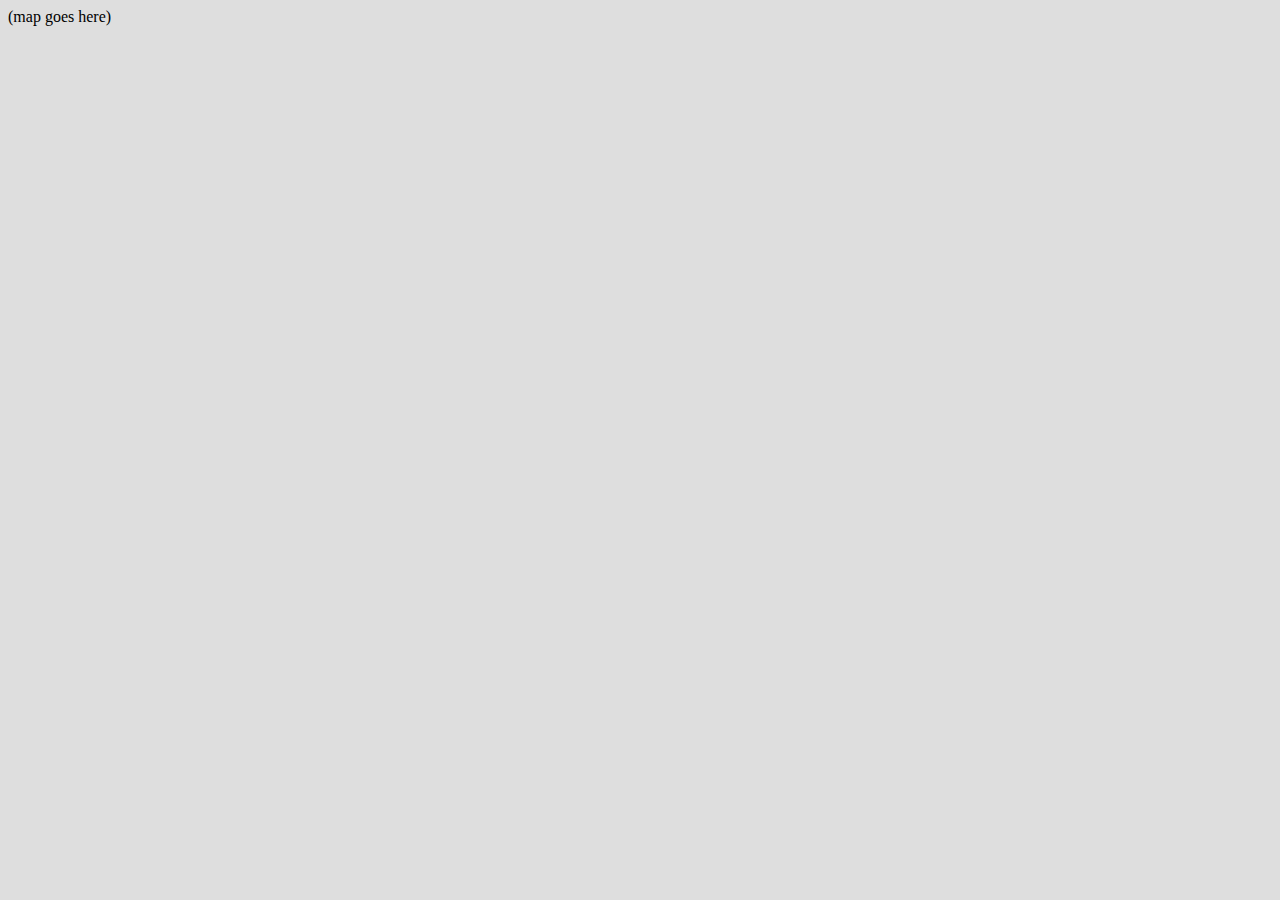
==== mmap/index.html @ ad0ab6bc "Initial commit" ====
<!DOCTYPE html>
<html>
<head>
<meta charset='utf-8'>
<link rel="stylesheet" type="text/css" href="style.css" />
<title>COMP20 Marauder's Map</title>
</head>

<body>
    <div id="map">
        (map goes here)
    </div>
</body>
</html>
---- mmap/style.css ----
body {
    background-color:#DEDEDE;
}

#map {
}
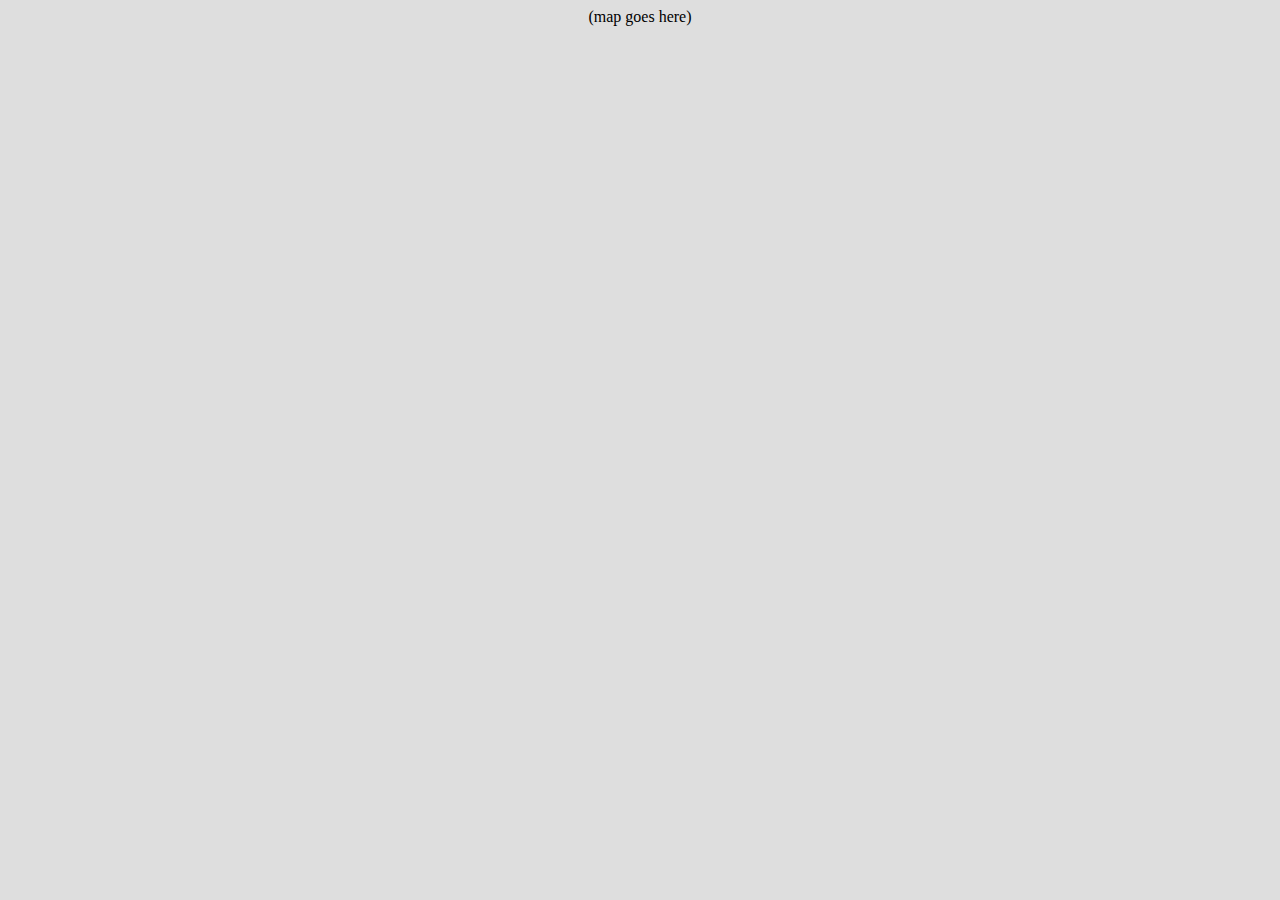
==== commit 4538ed7f: "added some geolocation/formatting stuff" ====
--- a/mmap/index.html
+++ b/mmap/index.html
@@ -7,6 +7,7 @@
 </head>
 
 <body>
+    <script src="script.js"></script>
     <div id="map">
         (map goes here)
     </div>
--- a/mmap/style.css
+++ b/mmap/style.css
@@ -1,6 +1,7 @@
 
 body {
     background-color:#DEDEDE;
+    text-align:center;
 }
 
 #map {
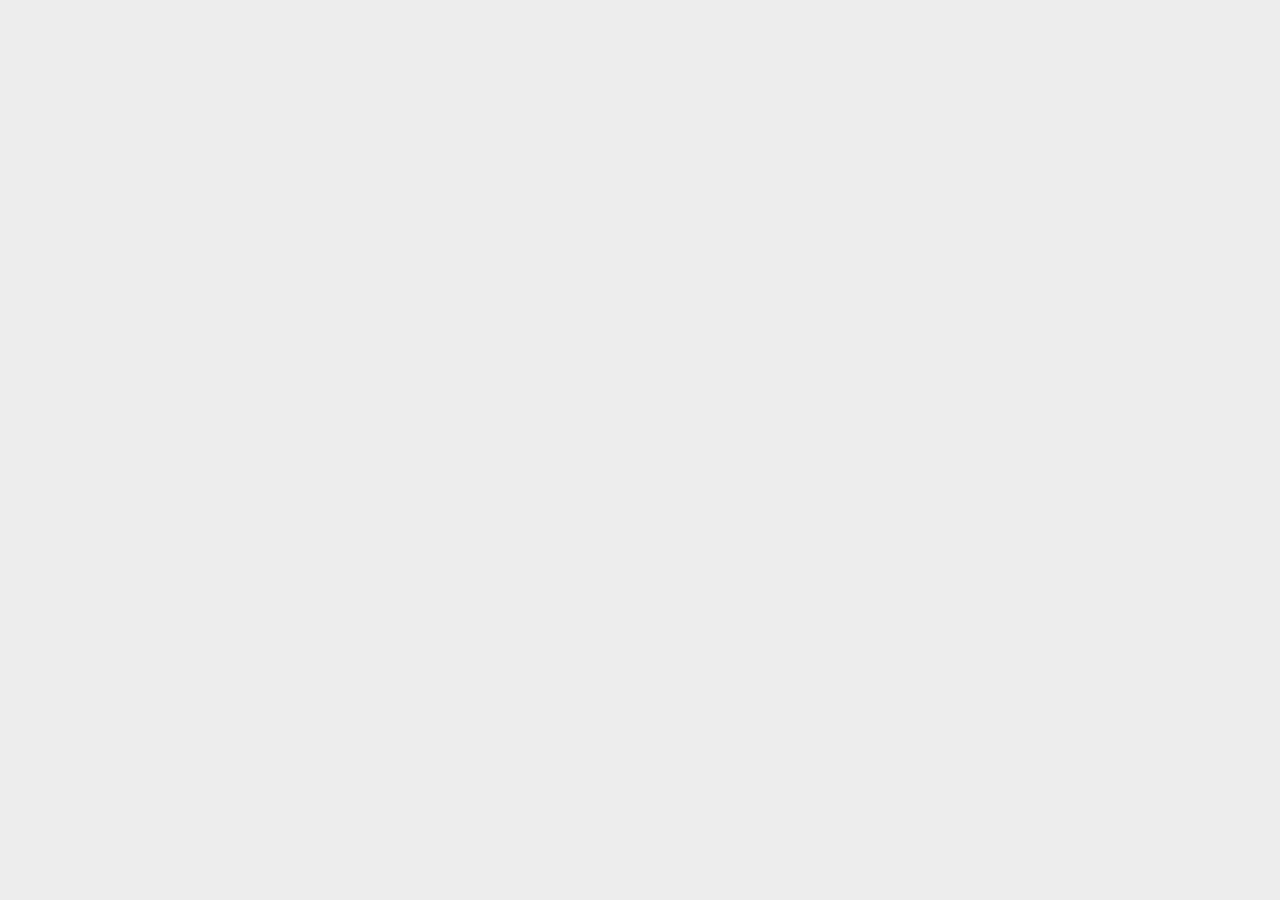
==== commit c3248ab5: "Updated files to render map" ====
--- a/mmap/index.html
+++ b/mmap/index.html
@@ -1,15 +1,79 @@
 <!DOCTYPE html>
 <html>
+
 <head>
-<meta charset='utf-8'>
-<link rel="stylesheet" type="text/css" href="style.css" />
-<title>COMP20 Marauder's Map</title>
+    <meta charset='utf-8'>
+    <link rel="stylesheet" type="text/css" href="style.css" />
+    <script type="text/javascript" src="http://maps.googleapis.com/maps/api/js"></script>
+    <script type="text/javascript" src="script.js"></script>
+    <title>Marauder's Map</title>
 </head>
 
-<body>
-    <script src="script.js"></script>
-    <div id="map">
-        (map goes here)
-    </div>
+
+<body onload="init()">
+    <div id="map_canvas"></div>
 </body>
+
 </html>
+
+<!--
+<!DOCTYPE html>
+
+<html>
+	<head>
+        <meta charset="utf-8" />
+		<title>Redline</title>
+		<meta name="viewport" content="initial-scale=1.0, user-scalable=no" />
+		<script type="text/javascript" src="http://maps.googleapis.com/maps/api/js"></script>
+        <link rel="stylesheet" href="style.css" type="text/css" />
+		
+		<script>
+			var myLat = 42.3553;
+			var myLng = -71.10;
+			var myOptions = {
+						zoom: 12, // The larger the zoom number, the bigger the zoom
+						center: new google.maps.LatLng(myLat, myLng),
+						mapTypeId: google.maps.MapTypeId.ROADMAP
+					};
+			var map;
+			var trainList;
+			
+			function init()
+			{
+				map = new google.maps.Map(document.getElementById("map_canvas"), myOptions);
+				addTrains();
+			}
+			
+			function addTrains()
+			{
+                var req = new XMLHttpRequest();
+                //req.open('GET', 'http://developer.mbta.com/lib/rthr/red.json', true);
+                //req.send();
+                var response = new Object();
+                req.onreadystatechange = function() {
+                    if (req.readyState == 4 && req.status == 200) {
+                        response = JSON.parse(req.responseText);
+                    }
+                }
+                var myLatlng2 = new google.maps.LatLng(myLat, myLng);
+                //createMarker(myLatlng2, map, 'hey :-^)');
+             } 
+
+             function createMarker (latLng, map, title) {
+                var marker = new google.maps.Marker({
+                    position: latLng,
+                    map: map,
+                    title:title
+                });
+                marker.setMap(map);
+             }
+		</script>
+	</head>
+	
+	<body onload="init()">
+		<div id="map_canvas"></div>
+	</body>
+</html>
+
+-->
+
--- a/mmap/style.css
+++ b/mmap/style.css
@@ -1,9 +1,20 @@
+
+html {
+    height:100%;
+}
 
 body {
-    background-color:#DEDEDE;
+	font-family: Helvetica, "Helvetica Neue", Arial, sans-serif;
+	height: 100%;
+	margin: 0px;
+	padding: 0px;
     text-align:center;
+    font-family:Helvetica;
+    background-color:#EDEDED
 }
 
-#map {
+#map_canvas {
+	width: 100%;
+	height: 100%;
 }
 
--- a/mmap/style.css
+++ b/mmap/style.css
@@ -1,9 +1,20 @@
+
+html {
+    height:100%;
+}
 
 body {
-    background-color:#DEDEDE;
+	font-family: Helvetica, "Helvetica Neue", Arial, sans-serif;
+	height: 100%;
+	margin: 0px;
+	padding: 0px;
     text-align:center;
+    font-family:Helvetica;
+    background-color:#EDEDED
 }
 
-#map {
+#map_canvas {
+	width: 100%;
+	height: 100%;
 }
 
